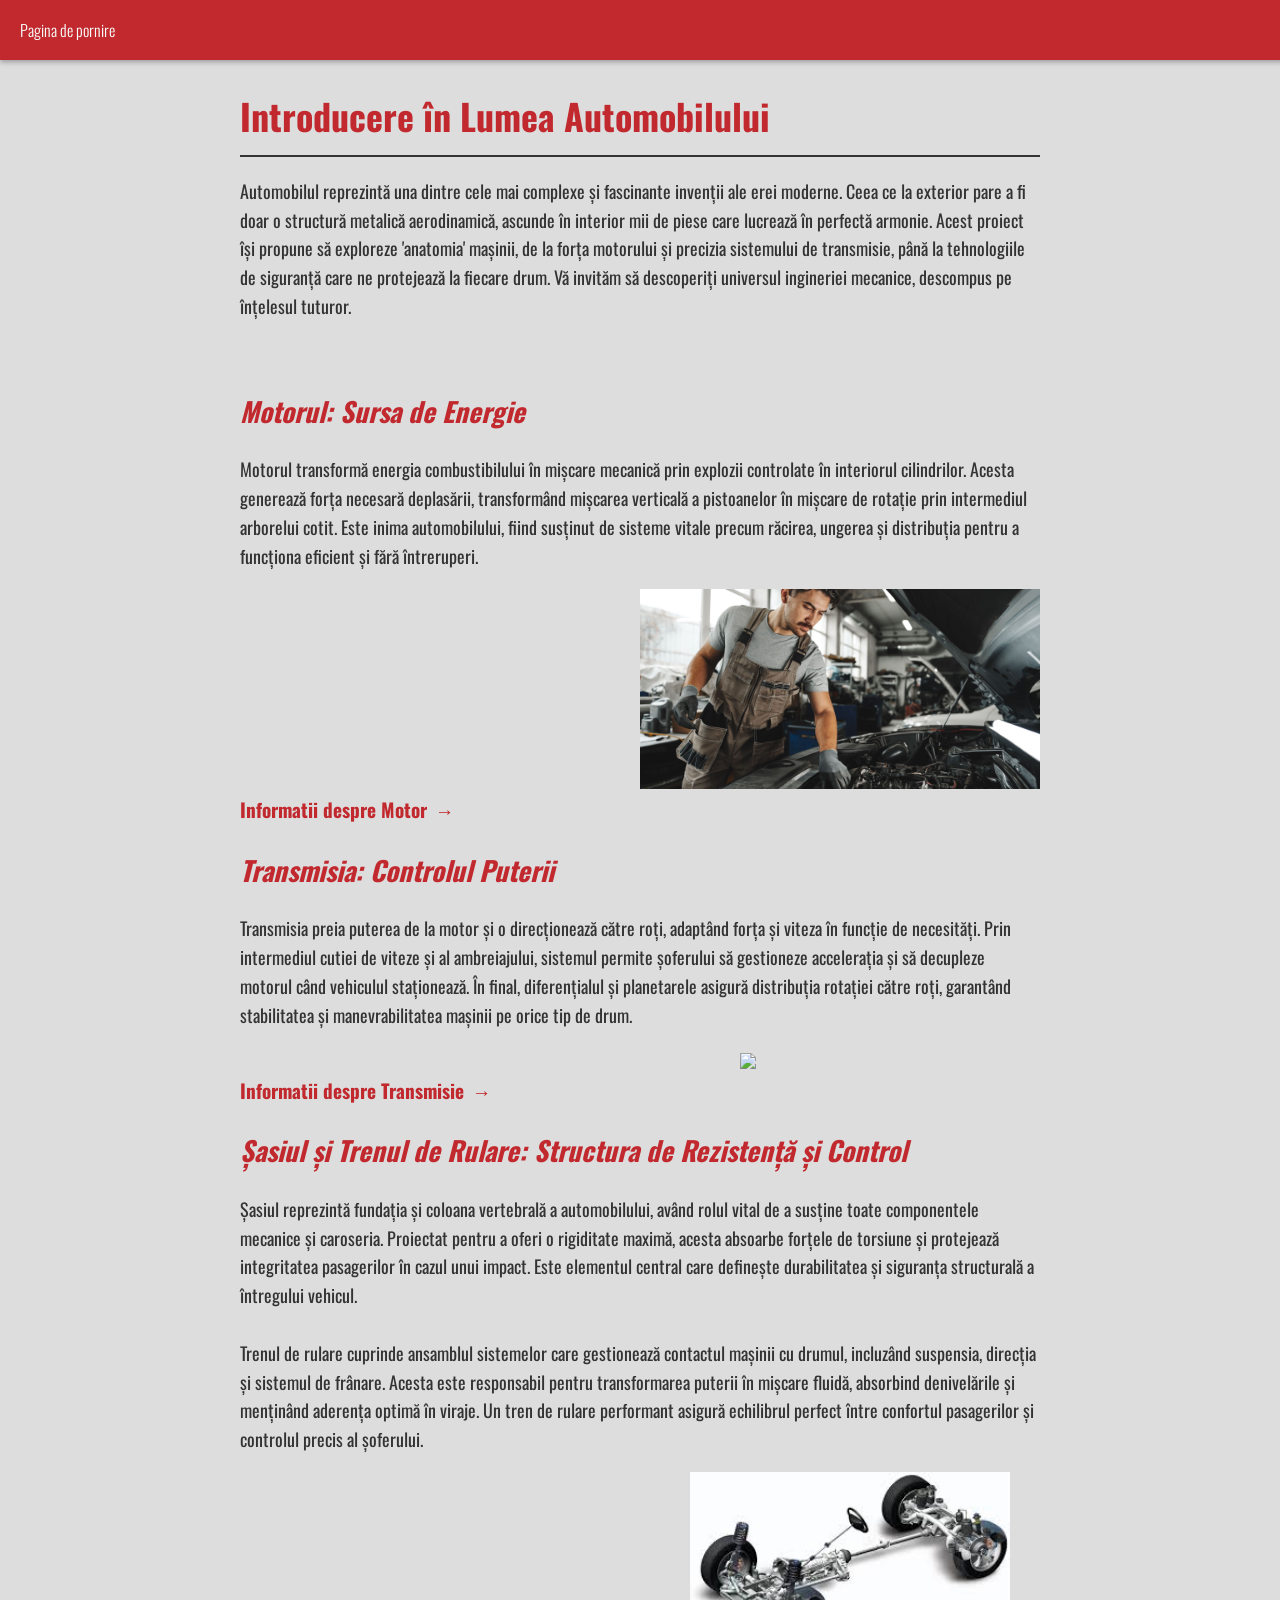
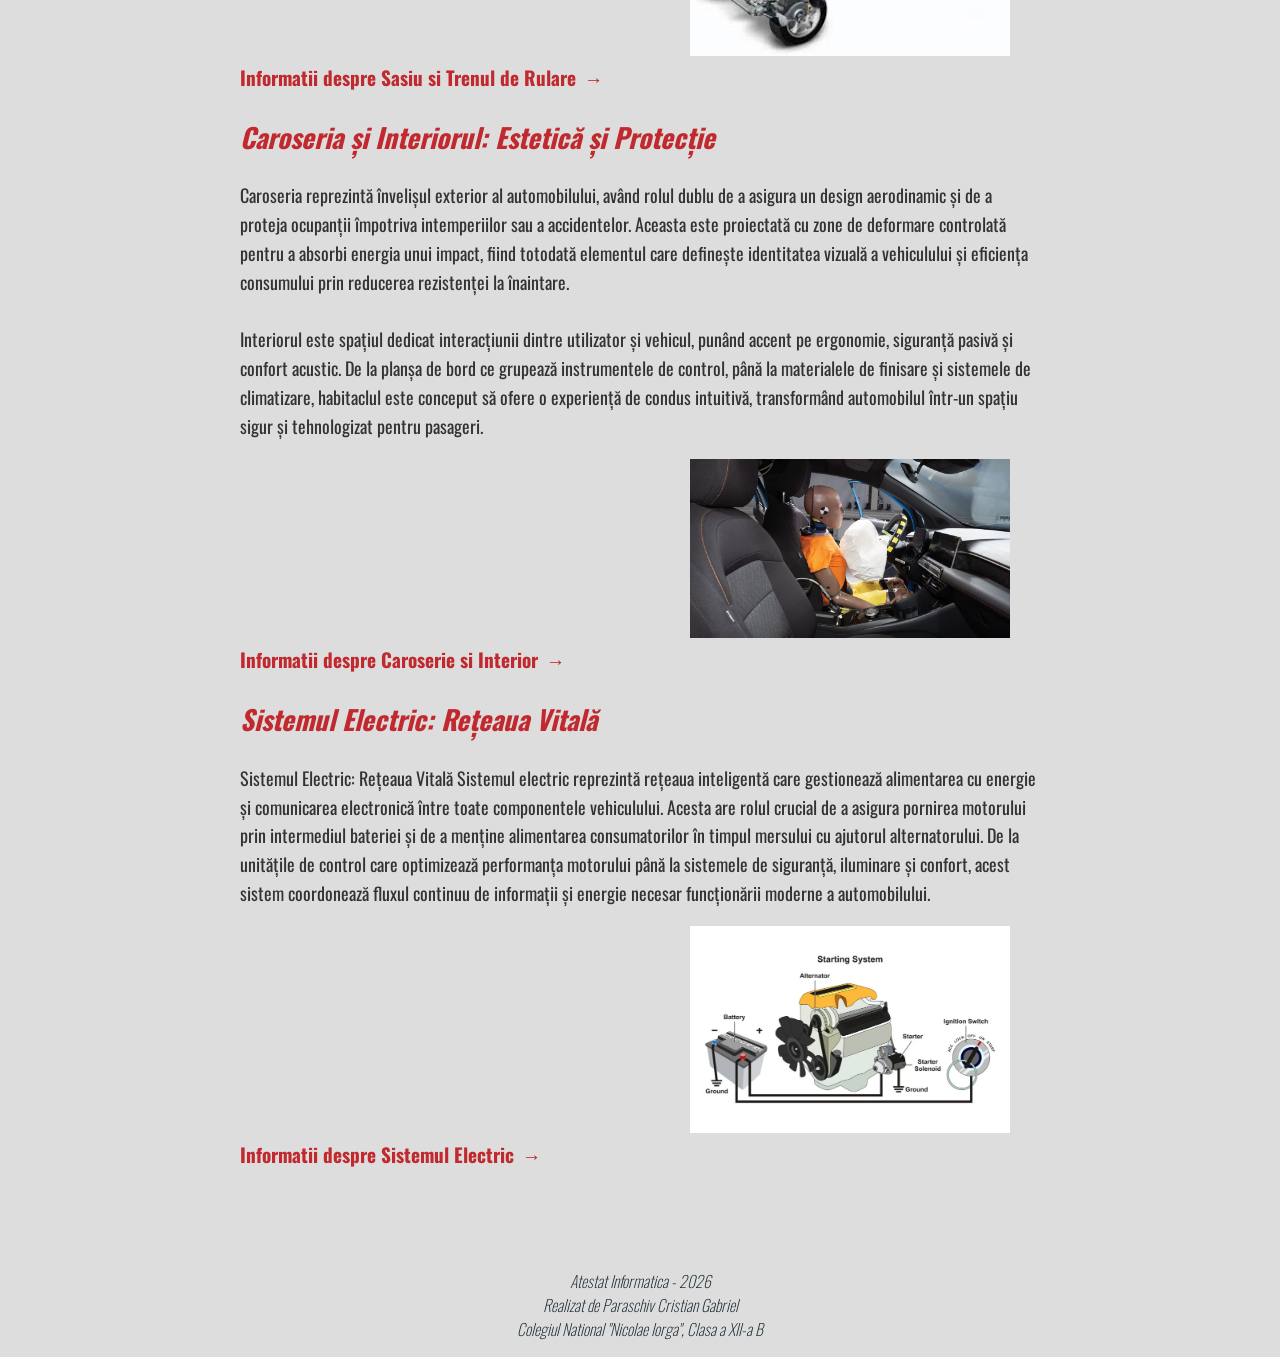
==== html/index.html @ 4f5d4cbf "abc" ====
<!doctype html>

<html lang="en">
<head>
    <meta charset="UTF-8" />
    <meta name="viewport" content="width=device-width, initial-scale=1.0" />
    <link rel="stylesheet" href="../css/index.css" />
    <link rel="icon" href="../resurse/scule.webp" />
    <link rel="preconnect" href="https://fonts.googleapis.com" />
    <link rel="preconnect" href="https://fonts.gstatic.com" crossorigin />
    <link href="https://fonts.googleapis.com/css2?family=Aldrich&family=Oswald:wght@200..700&display=swap" rel="stylesheet"/>
    
    <title>Componentele Masinii</title>
</head>

<body>
    <nav class="navbar">
        <a href="index.html" class="logo-acasa"> Pagina de pornire </a>
    </nav>

    <main class="text">
        <div>
            <h1>Introducere în Lumea Automobilului</h1>
            
            <p>
                Automobilul reprezintă una dintre cele mai complexe și fascinante
                invenții ale erei moderne. Ceea ce la exterior pare a fi doar o
                structură metalică aerodinamică, ascunde în interior mii de piese care
                lucrează în perfectă armonie. Acest proiect își propune să exploreze
                'anatomia' mașinii, de la forța motorului și precizia sistemului de
                transmisie, până la tehnologiile de siguranță care ne protejează la
                fiecare drum. Vă invităm să descoperiți universul ingineriei mecanice,
                descompus pe înțelesul tuturor.
            </p>
            <br />
        </div>
        
        <div>
            <h2>Motorul: Sursa de Energie</h2>
            <p>
                Motorul transformă energia combustibilului în mișcare mecanică prin
                explozii controlate în interiorul cilindrilor. Acesta generează forța
                necesară deplasării, transformând mișcarea verticală a pistoanelor în
                mișcare de rotație prin intermediul arborelui cotit. Este inima
                automobilului, fiind susținut de sisteme vitale precum răcirea,
                ungerea și distribuția pentru a funcționa eficient și fără
                întreruperi.
            </p>
        </div>
        
        <div>
            <img src="../resurse/mekanik.jpg" id="mek" alt="" />
        </div>
        
        <div class="sectiune-link">
            <a href="motor.html" class="buton-pagina">
                Informatii despre Motor <span class="sageata">→</span>
            </a>
        </div>
        
        <div>
            <h2>Transmisia: Controlul Puterii</h2>
            <p>
                Transmisia preia puterea de la motor și o direcționează către roți,
                adaptând forța și viteza în funcție de necesități. Prin intermediul
                cutiei de viteze și al ambreiajului, sistemul permite șoferului să
                gestioneze accelerația și să decupleze motorul când vehiculul
                staționează. În final, diferențialul și planetarele asigură
                distribuția rotației către roți, garantând stabilitatea și
                manevrabilitatea mașinii pe orice tip de drum.
            </p>
        </div>
        
        <div>
            <img src="../resurse/transmisie.gif" id="tr" />
        </div>
        
        <div class="sectiune-link">
            <a href="motor.html" class="buton-pagina">
                Informatii despre Transmisie <span class="sageata">→</span>
            </a>
        </div>
        
        <div>
            <h2>Șasiul și Trenul de Rulare: Structura de Rezistență și Control</h2>
            <p>
                Șasiul reprezintă fundația și coloana vertebrală a automobilului,
                având rolul vital de a susține toate componentele mecanice și
                caroseria. Proiectat pentru a oferi o rigiditate maximă, acesta
                absoarbe forțele de torsiune și protejează integritatea pasagerilor în
                cazul unui impact. Este elementul central care definește durabilitatea
                și siguranța structurală a întregului vehicul.
                
                <br /><br />
                
                Trenul de rulare cuprinde ansamblul sistemelor care gestionează
                contactul mașinii cu drumul, incluzând suspensia, direcția și sistemul
                de frânare. Acesta este responsabil pentru transformarea puterii în
                mișcare fluidă, absorbind denivelările și menținând aderența optimă în
                viraje. Un tren de rulare performant asigură echilibrul perfect între
                confortul pasagerilor și controlul precis al șoferului.
            </p>
        </div>
        
        <div>
            <img src="../resurse/drivetrain.jpg" id="ch" alt="" />
        </div>
        
        <div class="sectiune-link">
            <a href="sasiu.html" class="buton-pagina">
                Informatii despre Sasiu si Trenul de Rulare
                <span class="sageata">→</span>
            </a>
        </div>
        
        <div>
            <h2>Caroseria și Interiorul: Estetică și Protecție</h2>
            <p>
                Caroseria reprezintă învelișul exterior al automobilului, având rolul
                dublu de a asigura un design aerodinamic și de a proteja ocupanții
                împotriva intemperiilor sau a accidentelor. Aceasta este proiectată cu
                zone de deformare controlată pentru a absorbi energia unui impact,
                fiind totodată elementul care definește identitatea vizuală a
                vehiculului și eficiența consumului prin reducerea rezistenței la
                înaintare.
                
                <br /><br />
                
                Interiorul este spațiul dedicat interacțiunii dintre utilizator și
                vehicul, punând accent pe ergonomie, siguranță pasivă și confort
                acustic. De la planșa de bord ce grupează instrumentele de control,
                până la materialele de finisare și sistemele de climatizare,
                habitaclul este conceput să ofere o experiență de condus intuitivă,
                transformând automobilul într-un spațiu sigur și tehnologizat pentru
                pasageri.
            </p>
        </div>
        <div>
            <img src="../resurse/ncap.jpg" id="nc" />
        </div>
        
        <div class="sectiune-link">
            <a href="caroserie.html" class="buton-pagina">
                Informatii despre Caroserie si Interior <span class="sageata">→</span>
            </a>
        </div>
        
        <div>
            <h2>Sistemul Electric: Rețeaua Vitală</h2>
            <p>
                Sistemul Electric: Rețeaua Vitală Sistemul electric reprezintă rețeaua
                inteligentă care gestionează alimentarea cu energie și comunicarea
                electronică între toate componentele vehiculului. Acesta are rolul
                crucial de a asigura pornirea motorului prin intermediul bateriei și
                de a menține alimentarea consumatorilor în timpul mersului cu ajutorul
                alternatorului. De la unitățile de control care optimizează
                performanța motorului până la sistemele de siguranță, iluminare și
                confort, acest sistem coordonează fluxul continuu de informații și
                energie necesar funcționării moderne a automobilului.
            </p>
        </div>
        <div>
            <img src="../resurse/electrical-diagram.jpg" id="ed" />
        </div>
        
        <div class="sectiune-link">
            <a href="electric.html" class="buton-pagina">
                Informatii despre Sistemul Electric <span class="sageata">→</span>
            </a>
        </div>
    </main>
    
    <footer>
        <p>
            <br><br><br>
            <i
            >Atestat Informatica - 2026 <br />
            Realizat de Paraschiv Cristian Gabriel <br />
            Colegiul National "Nicolae Iorga", Clasa a XII-a B</i
            >
        </p>
    </footer>
</body>
</html>
---- css/index.css ----
.oswald {
  font-family: "Oswald", sans-serif;
  font-weight: 400;
}

body {
  color: #16262e;
  font-family: oswald;
  background-color: #dddddd;
  padding-top: 30px;
}

.navbar {
  position: fixed;
  top: 0;
  left: 0;
  width: 100%; /* O intinde pe toata latimea */
  height: 60px;
  background-color: #c1292e;
  color: rgb(255, 255, 255);
  display: flex; /* Aliniaza elementele in interior */
  align-items: center;
  padding: 0 20px; /* Spatiu in stanga si dreapta */
  box-shadow: 0 2px 5px rgba(0, 0, 0, 0.3); /* Adauga o umbra fina */
  z-index: 10000; /* O pune peste absolut orice altceva */
  margin-bottom: 0;
}

.logo-acasa {
  display: flex;
  align-items: center;
  text-decoration: none; /* Scoate linia albastra de sub link */
  color: #fafffd;
  font-weight: 300;
  gap: 10px;
  letter-spacing: 4%;
  font-weight: 300;
}

.container-meniu {
  display: flex;
  justify-content: center; /* le pune pe mijloc */
  gap: 0px; /* spatiu intre cutii */
  padding: 50px;
}

/* 2. Setam dimensiunea "cartii" */
.card {
  width: 200px;
  height: 250px;
  perspective: 1000px; /* Creeaza efectul 3D de adancime */
  text-decoration: none; /* Scoate linia de sub text (link) */
}

/* 3. Containerul care se va roti efectiv */
.card-interior {
  position: relative;
  width: 100%;
  height: 100%;
  text-align: center;
  transition: transform 0.4s;
  transform-style: preserve-3d;
}

.card:hover .card-interior {
  transform: rotateY(180deg);
}

.fata,
.spate {
  position: absolute;
  width: 100%;
  height: 100%;
  backface-visibility: hidden;
  display: flex;
  align-items: center;
  justify-content: center;
  font-size: 20px;
  font-weight: 400;
  border-radius: 0px;
  color: #dddddd;
  background-size: cover;
  background-position: center;
  background-repeat: no-repeat;
}

.fata {
  background-color: #c1292e;
}

.spate1 {
  background-image: url("../resurse/powertrain.jpg");
  background-size: cover;
  transform: rotateY(180deg);
}

.spate2 {
  background-image: url("../resurse/chassis.jpg");
  background-size: cover;
  transform: rotateY(180deg);
}

.spate3 {
  background-image: url("../resurse/carbody.webp");
  background-size: cover;
  transform: rotateY(180deg);
}

.spate4 {
  background-image: url("../resurse/electrical-diagram.jpg");
  background-size: cover;
  transform: rotateY(180deg);
}

.text {
  max-width: 800px;
  margin: 15px auto; /* Centrează textul și lasă spațiu sus/jos */
  padding: 10px;
  line-height: 1.6; /* Face textul mai ușor de citit */
  color: #333;
  font-size: large;
}

.text h1 {
  color: #c1292e;
  border-bottom: 2px solid #333;
  padding-bottom: 10px;
  margin-bottom: 20px;
}

#mek {
  width: 50%;
  margin-left: 400px;
}

#tr {
  width: 35%;
  margin-left: 500px;
}

#ch {
  width: 40%;
  margin-left: 450px;
}

#nc{
  width: 40%;
  margin-left: 450px;
}

#ed{
  width: 40%;
  margin-left: 450px;
}

.buton-pagina {
    display: inline-flex;
    align-items: center;
    text-decoration: none;
    color: #c1292e;
    font-weight: bold;
    font-size: 1.2rem;
    transition: color 0.3s ease;
}

.sageata {
    display: inline-block;
    margin-left: 8px;
    transition: transform 0.3s ease; 
}


.buton-pagina:hover {
    color: #333; 
}

.buton-pagina:hover .sageata {

    transform: translateX(10px);
}

h2 {
  color: #c1292e;
  font-style: italic;
}
footer {
  text-align: center;
  font-weight: 200;
}
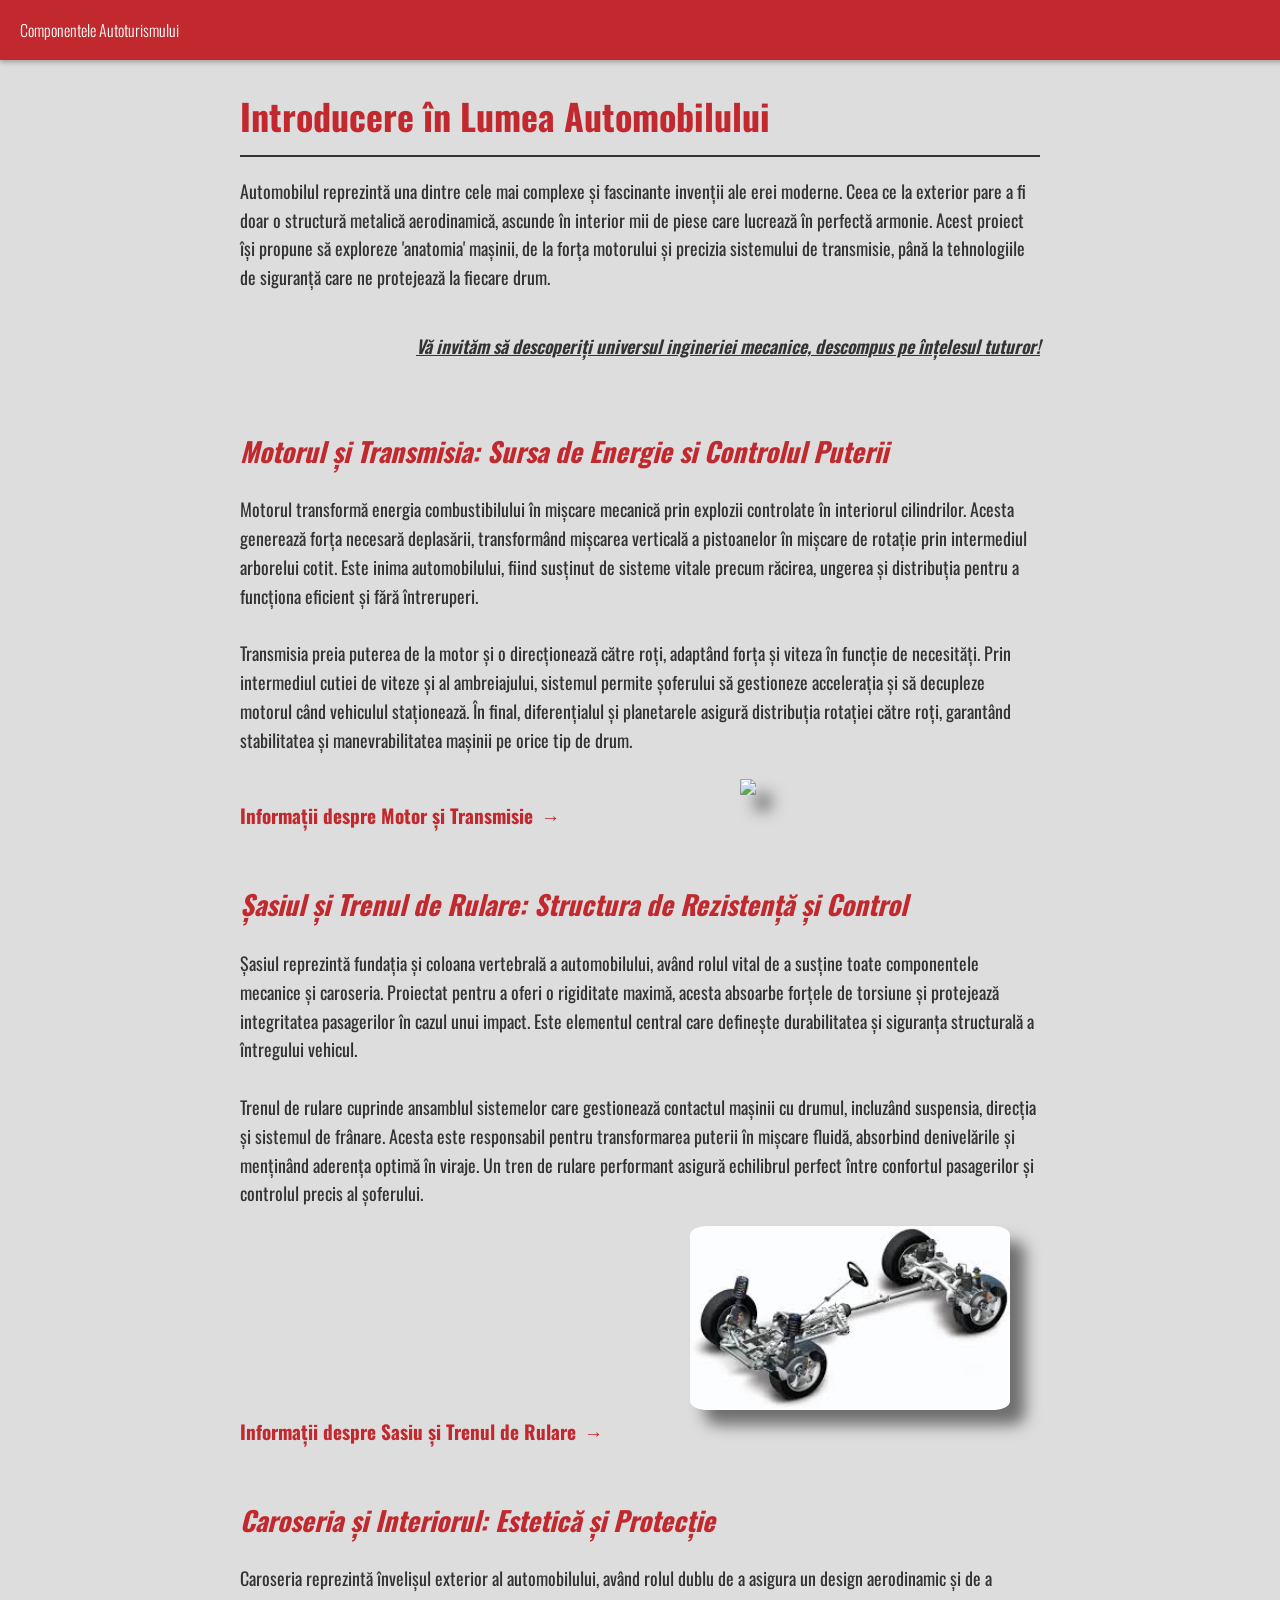
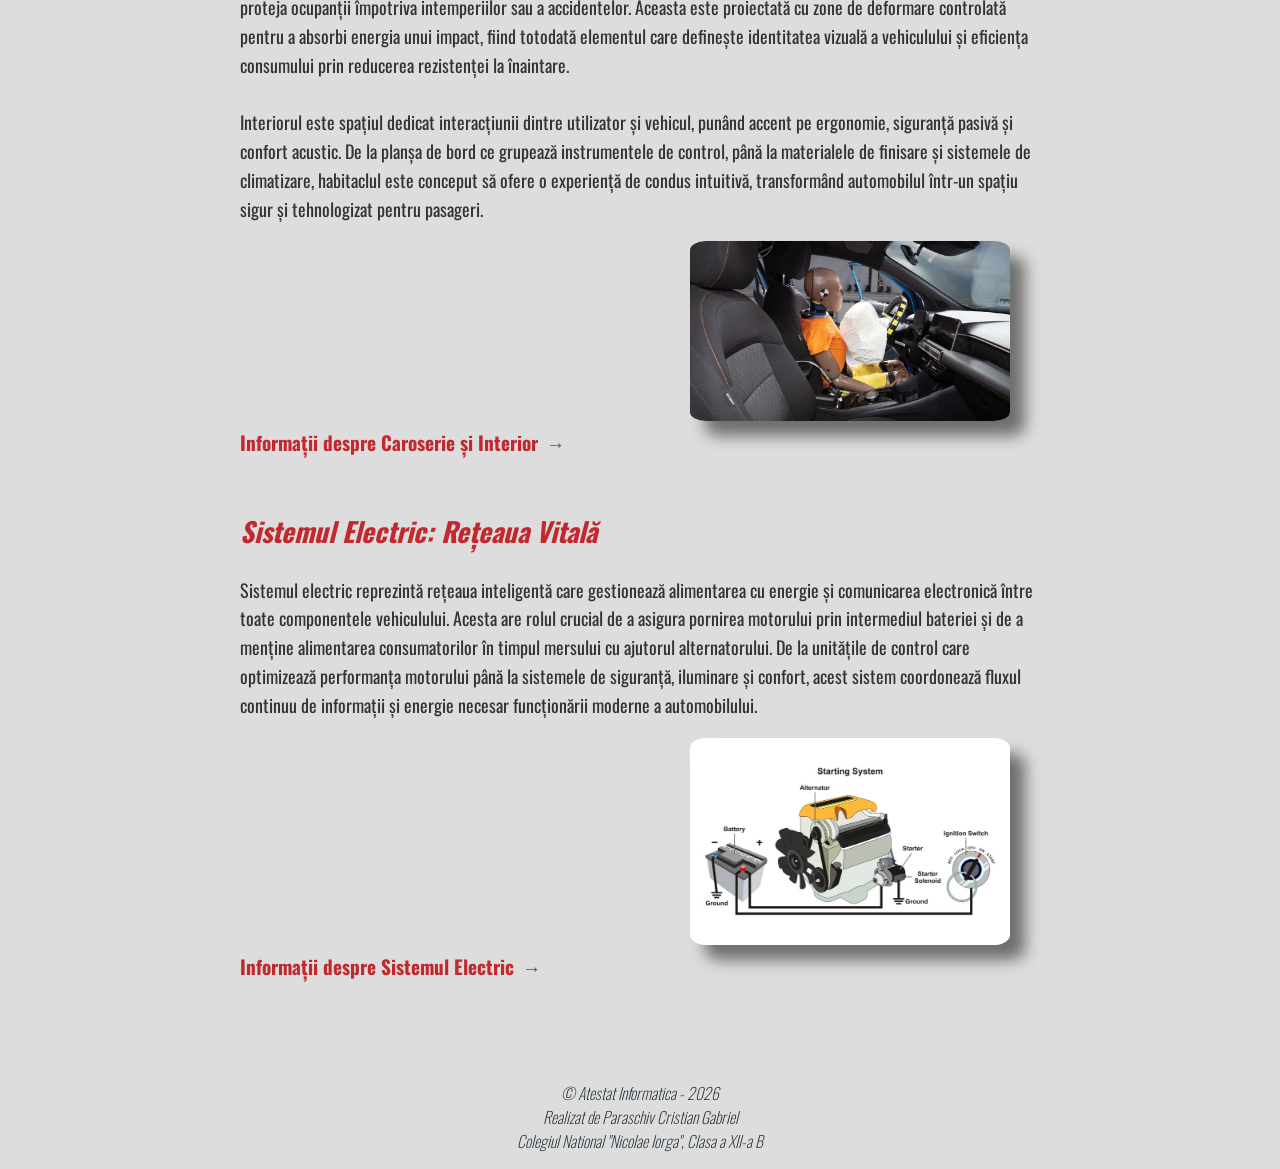
==== commit 6b5fb666: "update motor.html" ====
--- a/html/index.html
+++ b/html/index.html
@@ -15,7 +15,7 @@
 
 <body>
     <nav class="navbar">
-        <a href="index.html" class="logo-acasa"> Pagina de pornire </a>
+        <a href="index.html" class="logo-acasa"> Componentele Autoturismului </a>
     </nav>
 
     <main class="text">
@@ -29,14 +29,15 @@
                 lucrează în perfectă armonie. Acest proiect își propune să exploreze
                 'anatomia' mașinii, de la forța motorului și precizia sistemului de
                 transmisie, până la tehnologiile de siguranță care ne protejează la
-                fiecare drum. Vă invităm să descoperiți universul ingineriei mecanice,
-                descompus pe înțelesul tuturor.
+                fiecare drum. 
             </p>
-            <br />
+            <p id="welcome">Vă invităm să descoperiți universul ingineriei mecanice,
+                descompus pe înțelesul tuturor!</p>
+            <br/>
         </div>
         
         <div>
-            <h2>Motorul: Sursa de Energie</h2>
+            <h2>Motorul și Transmisia: Sursa de Energie si Controlul Puterii</h2>
             <p>
                 Motorul transformă energia combustibilului în mișcare mecanică prin
                 explozii controlate în interiorul cilindrilor. Acesta generează forța
@@ -45,22 +46,7 @@
                 automobilului, fiind susținut de sisteme vitale precum răcirea,
                 ungerea și distribuția pentru a funcționa eficient și fără
                 întreruperi.
-            </p>
-        </div>
-        
-        <div>
-            <img src="../resurse/mekanik.jpg" id="mek" alt="" />
-        </div>
-        
-        <div class="sectiune-link">
-            <a href="motor.html" class="buton-pagina">
-                Informatii despre Motor <span class="sageata">→</span>
-            </a>
-        </div>
-        
-        <div>
-            <h2>Transmisia: Controlul Puterii</h2>
-            <p>
+                <br><br>
                 Transmisia preia puterea de la motor și o direcționează către roți,
                 adaptând forța și viteza în funcție de necesități. Prin intermediul
                 cutiei de viteze și al ambreiajului, sistemul permite șoferului să
@@ -70,16 +56,17 @@
                 manevrabilitatea mașinii pe orice tip de drum.
             </p>
         </div>
-        
+         
         <div>
             <img src="../resurse/transmisie.gif" id="tr" />
         </div>
         
         <div class="sectiune-link">
             <a href="motor.html" class="buton-pagina">
-                Informatii despre Transmisie <span class="sageata">→</span>
+                Informații despre Motor și Transmisie <span class="sageata">→</span>
             </a>
         </div>
+        <br>
         
         <div>
             <h2>Șasiul și Trenul de Rulare: Structura de Rezistență și Control</h2>
@@ -108,10 +95,11 @@
         
         <div class="sectiune-link">
             <a href="sasiu.html" class="buton-pagina">
-                Informatii despre Sasiu si Trenul de Rulare
+                Informații despre Sasiu și Trenul de Rulare
                 <span class="sageata">→</span>
             </a>
         </div>
+        <br>
         
         <div>
             <h2>Caroseria și Interiorul: Estetică și Protecție</h2>
@@ -141,14 +129,15 @@
         
         <div class="sectiune-link">
             <a href="caroserie.html" class="buton-pagina">
-                Informatii despre Caroserie si Interior <span class="sageata">→</span>
+                Informații despre Caroserie și Interior <span class="sageata">→</span>
             </a>
         </div>
+        <br>
         
         <div>
             <h2>Sistemul Electric: Rețeaua Vitală</h2>
             <p>
-                Sistemul Electric: Rețeaua Vitală Sistemul electric reprezintă rețeaua
+                Sistemul electric reprezintă rețeaua
                 inteligentă care gestionează alimentarea cu energie și comunicarea
                 electronică între toate componentele vehiculului. Acesta are rolul
                 crucial de a asigura pornirea motorului prin intermediul bateriei și
@@ -165,7 +154,7 @@
         
         <div class="sectiune-link">
             <a href="electric.html" class="buton-pagina">
-                Informatii despre Sistemul Electric <span class="sageata">→</span>
+                Informații despre Sistemul Electric <span class="sageata">→</span>
             </a>
         </div>
     </main>
@@ -174,11 +163,11 @@
         <p>
             <br><br><br>
             <i
-            >Atestat Informatica - 2026 <br />
+            >© Atestat Informatica - 2026 <br />
             Realizat de Paraschiv Cristian Gabriel <br />
             Colegiul National "Nicolae Iorga", Clasa a XII-a B</i
             >
         </p>
     </footer>
 </body>
-</html>
+</html>
--- a/css/index.css
+++ b/css/index.css
@@ -29,7 +29,7 @@
 .logo-acasa {
   display: flex;
   align-items: center;
-  text-decoration: none; /* Scoate linia albastra de sub link */
+  text-decoration: none; 
   color: #fafffd;
   font-weight: 300;
   gap: 10px;
@@ -37,79 +37,12 @@
   font-weight: 300;
 }
 
-.container-meniu {
-  display: flex;
-  justify-content: center; /* le pune pe mijloc */
-  gap: 0px; /* spatiu intre cutii */
-  padding: 50px;
-}
-
-/* 2. Setam dimensiunea "cartii" */
-.card {
-  width: 200px;
-  height: 250px;
-  perspective: 1000px; /* Creeaza efectul 3D de adancime */
-  text-decoration: none; /* Scoate linia de sub text (link) */
-}
-
-/* 3. Containerul care se va roti efectiv */
-.card-interior {
-  position: relative;
-  width: 100%;
-  height: 100%;
-  text-align: center;
-  transition: transform 0.4s;
-  transform-style: preserve-3d;
-}
-
-.card:hover .card-interior {
-  transform: rotateY(180deg);
-}
-
-.fata,
-.spate {
-  position: absolute;
-  width: 100%;
-  height: 100%;
-  backface-visibility: hidden;
-  display: flex;
-  align-items: center;
-  justify-content: center;
-  font-size: 20px;
-  font-weight: 400;
-  border-radius: 0px;
-  color: #dddddd;
-  background-size: cover;
-  background-position: center;
-  background-repeat: no-repeat;
-}
-
-.fata {
-  background-color: #c1292e;
-}
-
-.spate1 {
-  background-image: url("../resurse/powertrain.jpg");
-  background-size: cover;
-  transform: rotateY(180deg);
-}
-
-.spate2 {
-  background-image: url("../resurse/chassis.jpg");
-  background-size: cover;
-  transform: rotateY(180deg);
-}
-
-.spate3 {
-  background-image: url("../resurse/carbody.webp");
-  background-size: cover;
-  transform: rotateY(180deg);
-}
-
-.spate4 {
-  background-image: url("../resurse/electrical-diagram.jpg");
-  background-size: cover;
-  transform: rotateY(180deg);
+#welcome {
+  text-align: right;
+  font-weight: 600;
+  font-style: italic;
+  text-decoration: underline;
+  margin-top: 40px;
 }
 
 .text {
@@ -128,11 +61,6 @@
   margin-bottom: 20px;
 }
 
-#mek {
-  width: 50%;
-  margin-left: 400px;
-}
-
 #tr {
   width: 35%;
   margin-left: 500px;
@@ -143,46 +71,50 @@
   margin-left: 450px;
 }
 
-#nc{
+#nc {
   width: 40%;
   margin-left: 450px;
 }
 
-#ed{
+#ed {
   width: 40%;
   margin-left: 450px;
 }
 
+img {
+  border-radius: 5%;
+  box-shadow: 15px 15px 15px rgba(0, 0, 0, 0.5);
+}
+
 .buton-pagina {
-    display: inline-flex;
-    align-items: center;
-    text-decoration: none;
-    color: #c1292e;
-    font-weight: bold;
-    font-size: 1.2rem;
-    transition: color 0.3s ease;
+  display: inline-flex;
+  align-items: center;
+  text-decoration: none;
+  color: #c1292e;
+  font-weight: bold;
+  font-size: 1.2rem;
+  transition: color 0.3s ease;
 }
 
 .sageata {
-    display: inline-block;
-    margin-left: 8px;
-    transition: transform 0.3s ease; 
+  display: inline-block;
+  margin-left: 8px;
+  transition: transform 0.3s ease;
 }
 
-
 .buton-pagina:hover {
-    color: #333; 
+  color: #333;
 }
 
 .buton-pagina:hover .sageata {
-
-    transform: translateX(10px);
+  transform: translateX(10px);
 }
 
 h2 {
   color: #c1292e;
   font-style: italic;
 }
+
 footer {
   text-align: center;
   font-weight: 200;
